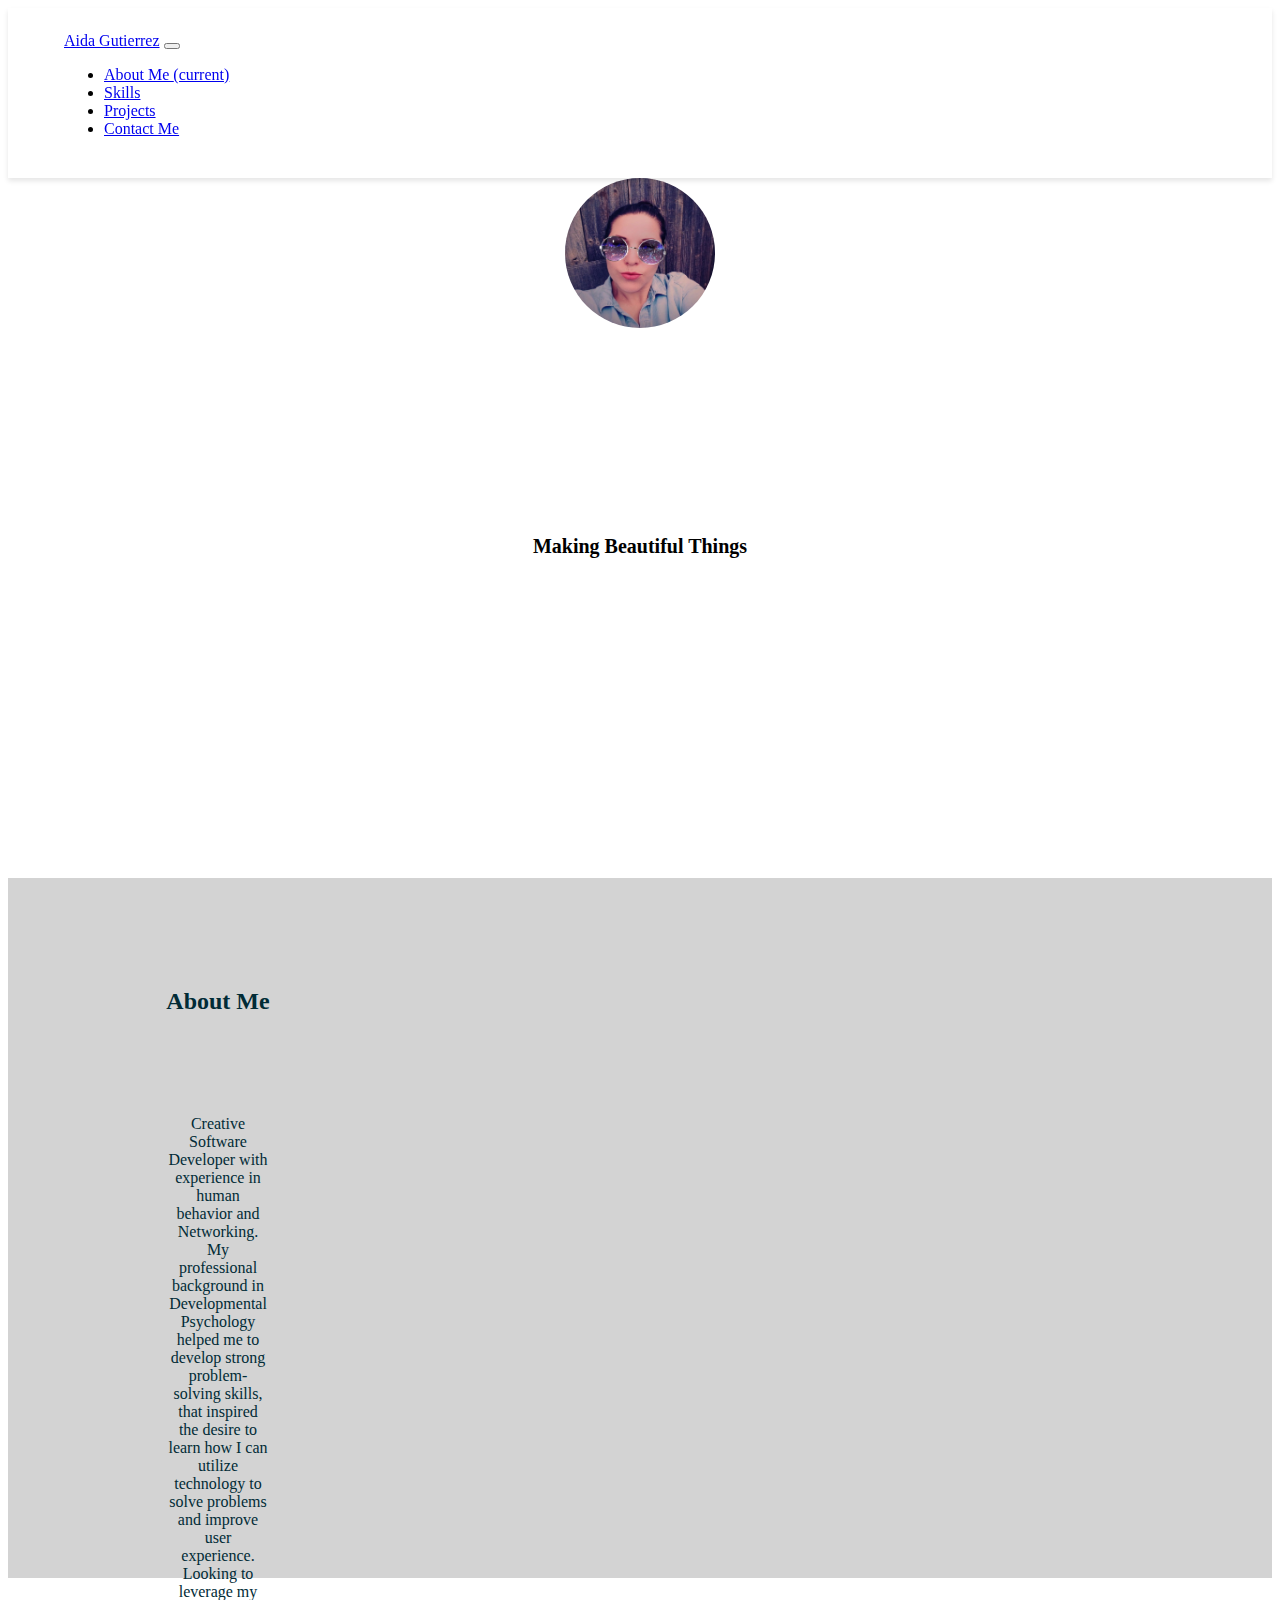
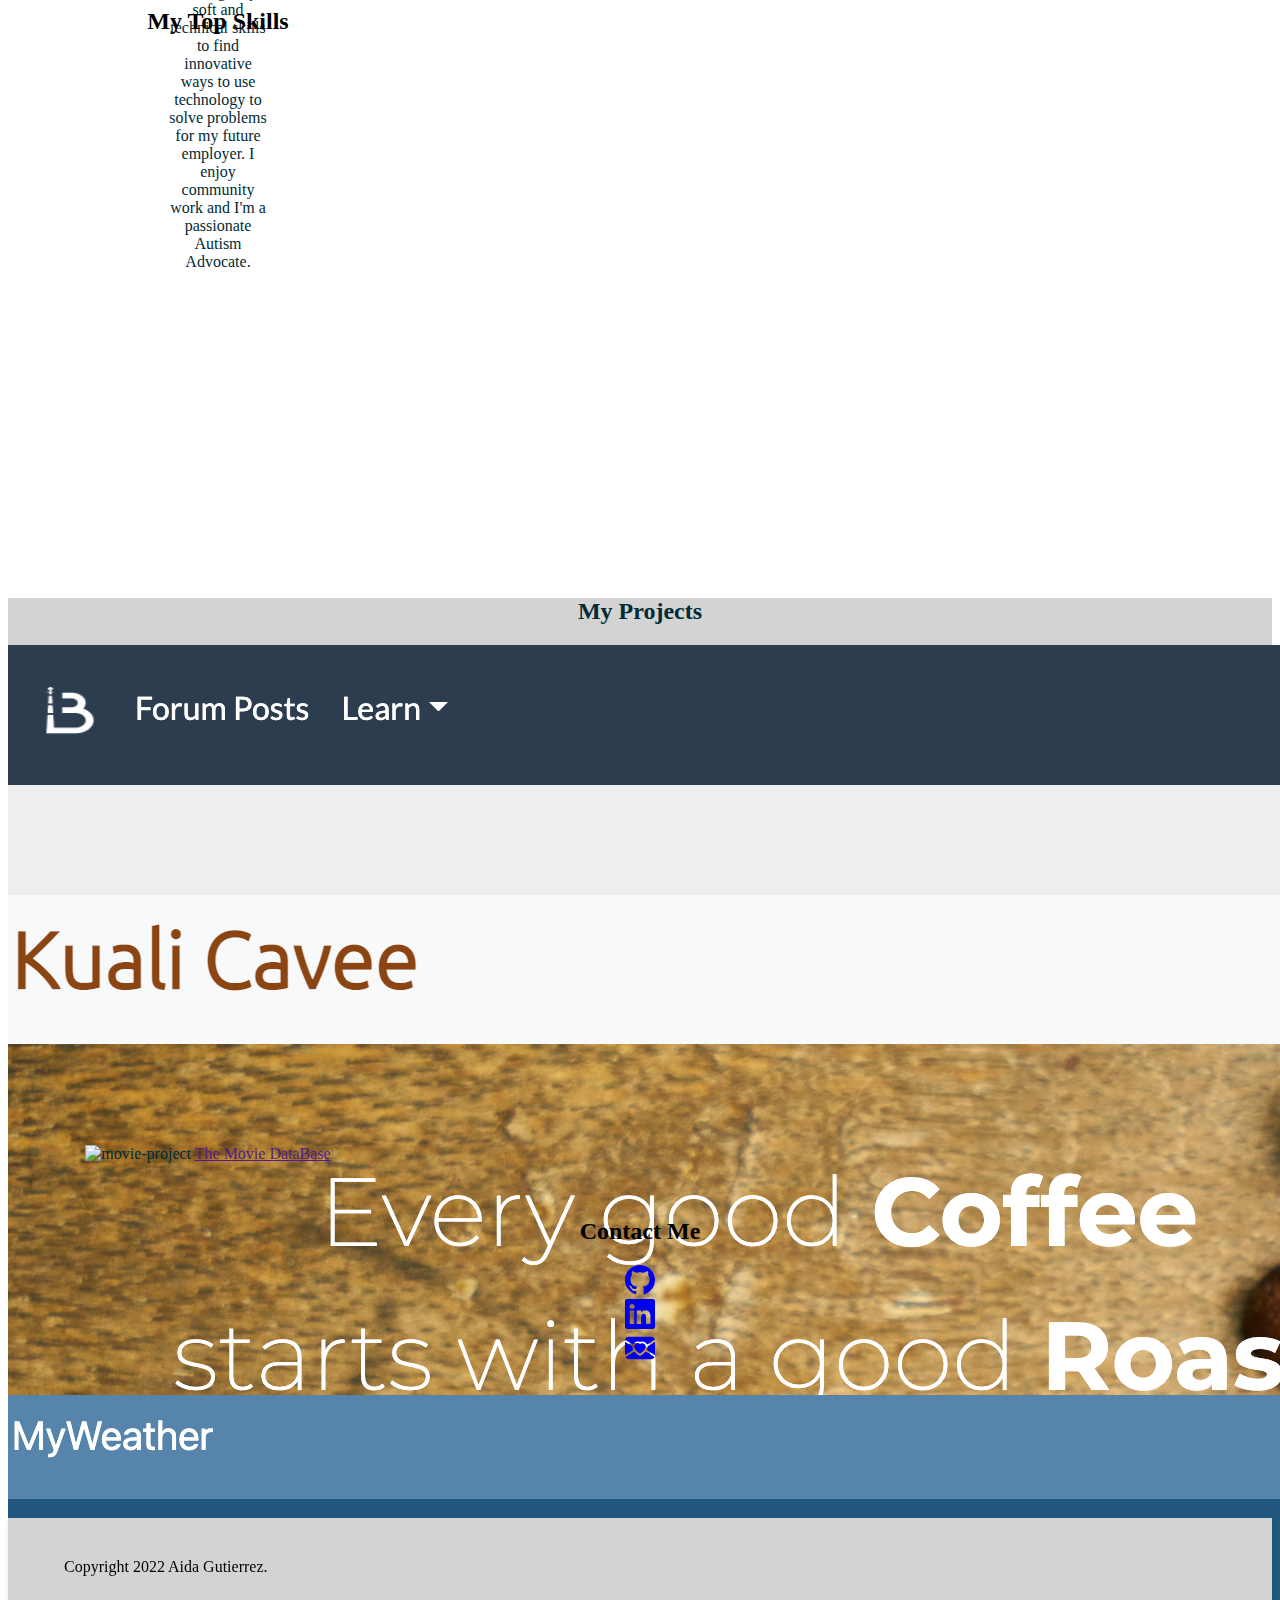
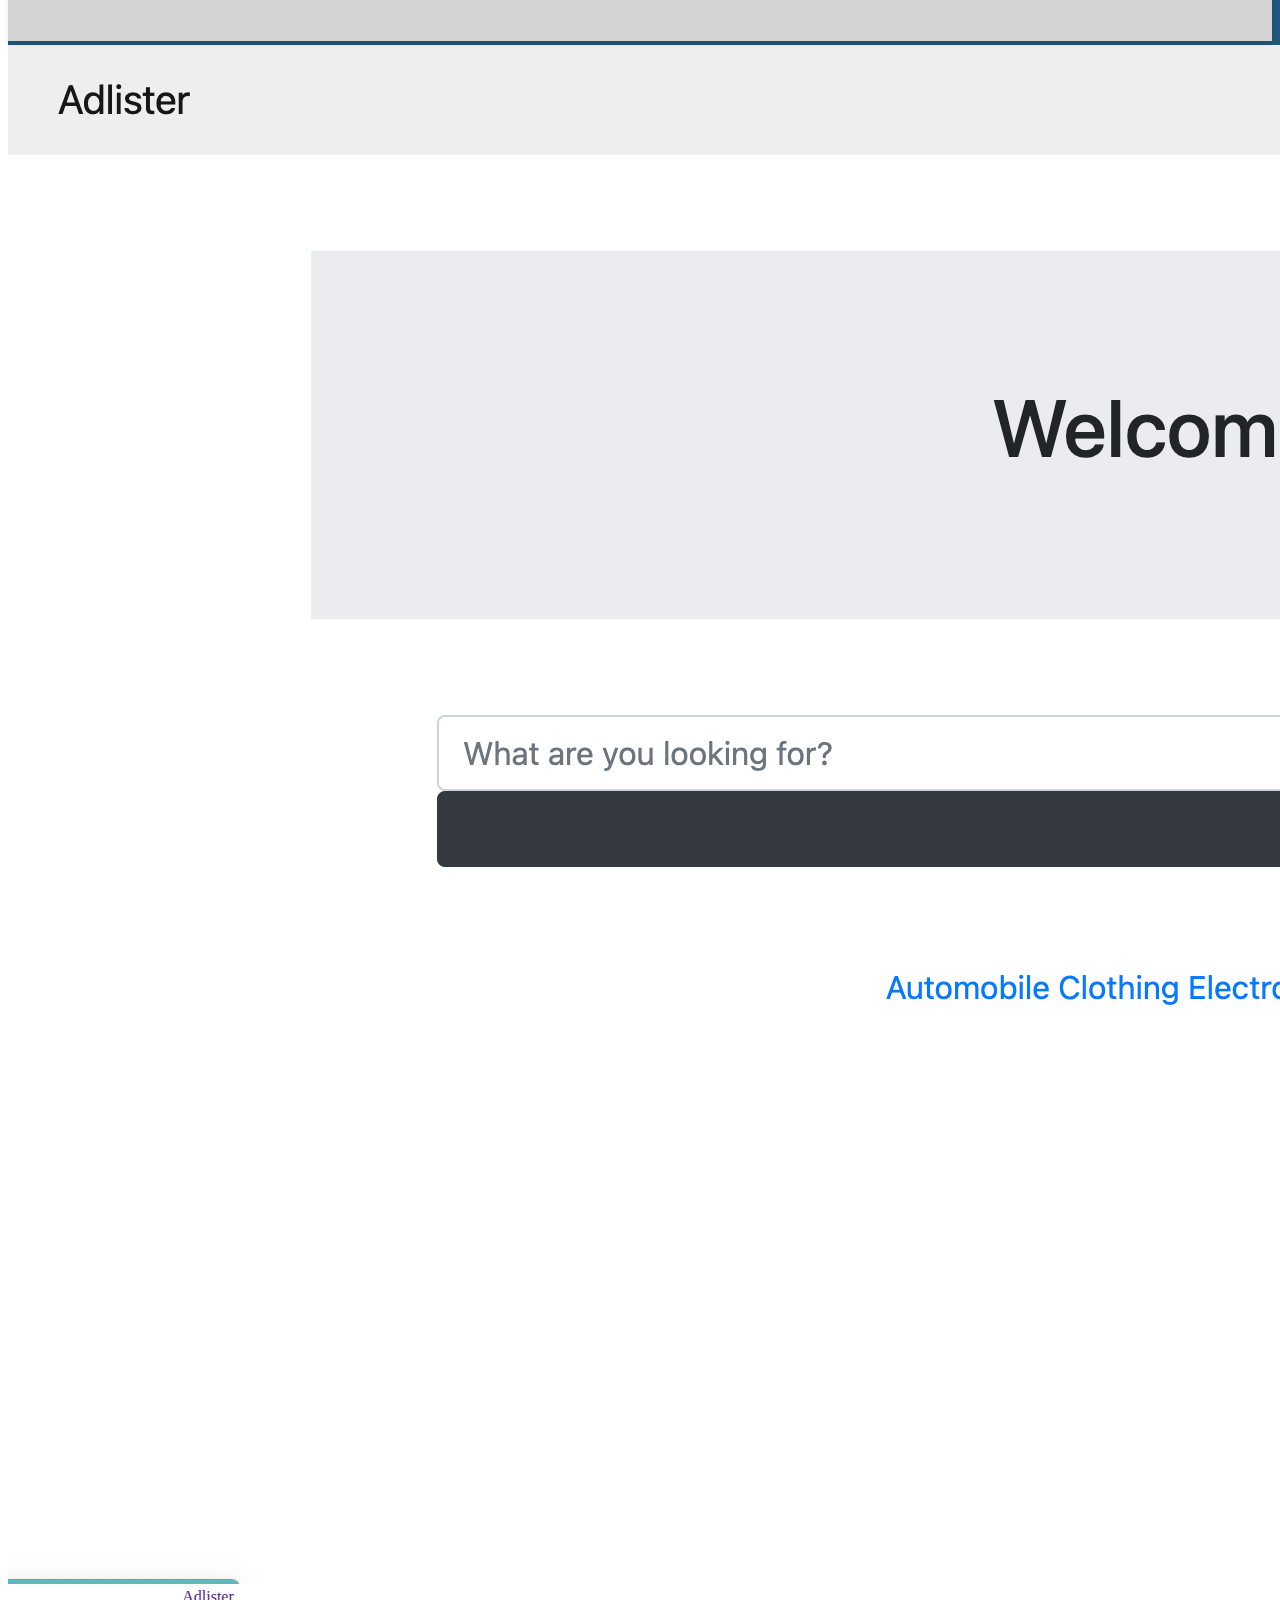
==== index.html @ ac6012eb "added index" ====
<!DOCTYPE html>
<html lang="en">
<head>
    <meta charset="UTF-8">
    <meta name="viewport" content="width=device-width, initial-scale=1.0">
    <title>Aida J. Gutierrez</title>

<!--    bootswatch styles-->
    <link rel="stylesheet" href="https://bootswatch.com/5/solar/bootstrap.min.css">

<!--ccs stylesheet-->
    <link rel="stylesheet" href="aidaj-gutierrez.css">
<!--    fontawesome-->

    <script src="https://kit.fontawesome.com/2f6b90b1d3.js" crossorigin="anonymous"></script>
<!--google fonts-->
    <link rel="preconnect" href="https://fonts.googleapis.com">
    <link rel="preconnect" href="https://fonts.gstatic.com" crossorigin>
    <link href="https://fonts.googleapis.com/css2?family=Abel&family=Anton&family=Licorice&family=Montserrat:ital,wght@0,100;0,500;1,100;1,300&display=swap" rel="stylesheet">

</head>
<body>
<nav class="navbar navbar-expand-lg navbar-dark bg-dark">
    <div class="container-fluid">
        <a class="navbar-brand col-6" href="#">Aida Gutierrez</a>
        <button class="navbar-toggler" type="button" data-bs-toggle="collapse" data-bs-target="#navbarColor03" aria-controls="navbarColor03" aria-expanded="false" aria-label="Toggle navigation">
            <span class="navbar-toggler-icon"></span>
        </button>

        <div class="collapse navbar-collapse col-6 justify-content-end" id="navbarColor03">
            <ul class="navbar-nav ">
                <li class="nav-item">
                    <a class="nav-link active" href="#about-me">About Me
                        <span class="visually-hidden">(current)</span>
                    </a>
                </li>
                <li class="nav-item">
                    <a class="nav-link" href="#skills">Skills</a>
                </li>
                <li class="nav-item">
                    <a class="nav-link" href="#projects">Projects</a>
                </li>
                <li class="nav-item">
                    <a class="nav-link" href="#contact">Contact Me</a>
                </li>

            </ul>

        </div>
    </div>
</nav>
<!--presentation section-->
<section class="hero d-flex align-items-center " id="about">

    <div class="top-container col ">
        <img src="images/aida.jpg" alt="AidaGtz"   class="personal-img"/>
        <h1 class="name-title"> Aida  Gutierrez</h1>
        <h5 class="subtitle">Making Beautiful Things</h5>
    </div>
</section>


<!--about me section-->
<section class="hero-2 d-flex align-items-center">
    <div class="bio col">
        <h2 class="bio-title " id="about-me">About Me</h2>
        <p class="bio-text fs-5">
            Creative Software Developer with experience in human behavior and Networking. My professional background in Developmental Psychology helped me to develop strong problem-solving skills, that inspired the desire to learn how I can utilize technology to solve problems and improve user experience. Looking to leverage my soft and technical skills to find innovative ways to use technology to solve problems for my future employer. I enjoy community work and I'm a passionate Autism Advocate.
        </p>
    </div>
</section>


<!--skill section-->
<section class="skill d-flex  " id="skills">
    <div class="skills col ">

        <h2 class="skill-header m-5">My Top Skills</h2>

        <div class="skills-wrapper col mt-5 align-items-center">
            <div class="first-set animate__animated animate__pulse ">
                <i class="fab fa-html5"></i> <!--html icon-->
                <i class="fab fa-css3-alt"></i> <!--css icon-->
                <i class="fab fa-js"></i> <!--javascript icon-->
                <i class="fab fa-java"></i> <!--java icon-->
                <i class="fab fa-node-js"></i> <!--nodejs icon-->
            </div>

            <div class="second-set animate__animated animate__pulse col">
                <i class="fab fa-bootstrap"></i> <!--boostrap icon-->
                <i class="fab fa-github"></i> <!--github icon-->
                <i class="fab fa-git-alt"></i> <!--git icon-->
                <i class="fab fa-react"></i> <!--react icon-->
            </div>
        </div>
    </div>

</section>

<!--project section-->

<section class="project d-flex " id="projects">
    <div class="projects col container fluid">

        <h2 class="project-header m-5">My Projects</h2>
            <div class="projects-wrapper row justify-content-around">
                <div class="projecto col">
                    <img class="img-fluid" src="images/investbeacon.png" alt="investbeacon">
                    <a href="" class="label">Invest Beacon</a>
                </div>

                <div class="projecto col">
                    <img  class="img-fluid" src="images/coffeeproject.png" alt="coffee-project">
                    <a href="" class="label">The Coffee Project</a>
                </div>

                <div class="projecto col">
                    <img  class="img-fluid" src="images/movieproject.png" alt="movie-project">
                    <a href="" class="label">The Movie DataBase</a>
                </div>

                <div class="projecto col">
                    <img  class="img-fluid" src="images/weathermap.png" alt="wather-map">
                    <a href="" class="label">Weathe Map</a>
                </div>

                <div class="projecto col" >
                    <img  class="img-fluid" src="images/adlister.png" alt="Adlister">
                    <a href="" class="label">Adlister</a>
                </div>
            </div>
    </div>




</section>


<!--contact section-->
<section class="contact" id="contact">
    <div class="contact col">

        <h2 class="contact-header m-5">Contact Me</h2>
        <div class="mediag row">
            <div class="col">
            <a href="https://github.com/AidaJ-Gutierrez" style=" margin: 3px;" onmouseover="this.style.color='#FFFFFF'" onmouseout="this.style.color=''">
                <svg xmlns="http://www.w3.org/2000/svg" width="30" height="30" fill="currentColor"
                     class="bi bi-github" viewBox="0 0 16 16">
                    <path d="M8 0C3.58 0 0 3.58 0 8c0 3.54 2.29 6.53 5.47 7.59.4.07.55-.17.55-.38 0-.19-.01-.82-.01-1.49-2.01.37-2.53-.49-2.69-.94-.09-.23-.48-.94-.82-1.13-.28-.15-.68-.52-.01-.53.63-.01 1.08.58 1.23.82.72 1.21 1.87.87 2.33.66.07-.52.28-.87.51-1.07-1.78-.2-3.64-.89-3.64-3.95 0-.87.31-1.59.82-2.15-.08-.2-.36-1.02.08-2.12 0 0 .67-.21 2.2.82.64-.18 1.32-.27 2-.27.68 0 1.36.09 2 .27 1.53-1.04 2.2-.82 2.2-.82.44 1.1.16 1.92.08 2.12.51.56.82 1.27.82 2.15 0 3.07-1.87 3.75-3.65 3.95.29.25.54.73.54 1.48 0 1.07-.01 1.93-.01 2.2 0 .21.15.46.55.38A8.012 8.012 0 0 0 16 8c0-4.42-3.58-8-8-8z"/>
                </svg>
            </a>
            </div>
            <div class="col">
            <a href="https://www.linkedin.com/in/aidaj-gutierrez/" style=" margin: 3px;" onmouseover="this.style.color='#FFFFFF'" onmouseout="this.style.color=''">
                <svg xmlns="http://www.w3.org/2000/svg" width="30" height="30" fill="currentColor"
                     class="bi bi-linkedin" viewBox="0 0 16 16">
                    <path d="M0 1.146C0 .513.526 0 1.175 0h13.65C15.474 0 16 .513 16 1.146v13.708c0 .633-.526 1.146-1.175 1.146H1.175C.526 16 0 15.487 0 14.854V1.146zm4.943 12.248V6.169H2.542v7.225h2.401zm-1.2-8.212c.837 0 1.358-.554 1.358-1.248-.015-.709-.52-1.248-1.342-1.248-.822 0-1.359.54-1.359 1.248 0 .694.521 1.248 1.327 1.248h.016zm4.908 8.212V9.359c0-.216.016-.432.08-.586.173-.431.568-.878 1.232-.878.869 0 1.216.662 1.216 1.634v3.865h2.401V9.25c0-2.22-1.184-3.252-2.764-3.252-1.274 0-1.845.7-2.165 1.193v.025h-.016a5.54 5.54 0 0 1 .016-.025V6.169h-2.4c.03.678 0 7.225 0 7.225h2.4z"/>
                </svg>
            </a>
        </div>
            <div class="col">
            <a href="mailto:aidaj.gutierrez@gamil.com" style=" margin: 3px;" onmouseover="this.style.color='#FFFFFF'" onmouseout="this.style.color=''">
                <svg xmlns="http://www.w3.org/2000/svg" width="30" height="30" fill="currentColor"
                     class="bi bi-envelope-heart-fill" viewBox="0 0 16 16">
                    <path d="M.05 3.555A2 2 0 0 1 2 2h12a2 2 0 0 1 1.95 1.555l-4.2 2.568a2.785 2.785 0 0 0-.051-.105c-.666-1.3-2.363-1.917-3.699-1.25-1.336-.667-3.033-.05-3.699 1.25l-.05.105L.05 3.555ZM11.584 8.91a4.694 4.694 0 0 1-.073.139L16 11.8V4.697l-4.003 2.447c.027.562-.107 1.163-.413 1.767Zm-4.135 3.05c-1.048-.693-1.84-1.39-2.398-2.082L.19 12.856A2 2 0 0 0 2 14h12a2 2 0 0 0 1.808-1.144L10.95 9.878c-.559.692-1.35 1.389-2.398 2.081L8 12.324l-.551-.365ZM4.416 8.91c-.306-.603-.44-1.204-.413-1.766L0 4.697v7.104l4.49-2.752a4.742 4.742 0 0 1-.074-.138Z"/>
                    <path d="M8 5.993c1.664-1.711 5.825 1.283 0 5.132-5.825-3.85-1.664-6.843 0-5.132Z"/>
                </svg>
            </a>
        </div>
        </div>
    </div>




</section>



<!--footer section-->
<footer class="footer navbar-dark">

    <p class="justify-content-between">Copyright 2022 Aida Gutierrez. </p>

</footer>




















<!-- jquery script-->
<script src="https://ajax.googleapis.com/ajax/libs/jquery/3.6.0/jquery.min.js"></script>


<!-- script for boostrap-->
<script src="https://cdn.jsdelivr.net/npm/popper.js@1.16.1/dist/umd/popper.min.js"
        integrity="sha384-9/reFTGAW83EW2RDu2S0VKaIzap3H66lZH81PoYlFhbGU+6BZp6G7niu735Sk7lN"
        crossorigin="anonymous"></script>
<script src="https://cdn.jsdelivr.net/npm/bootstrap@4.6.0/dist/js/bootstrap.min.js"
        integrity="sha384-+YQ4JLhjyBLPDQt//I+STsc9iw4uQqACwlvpslubQzn4u2UU2UFM80nGisd026JF"
        crossorigin="anonymous"></script>
<!--our own js file-->
<script src="aidaj-gutierrez.js" ></script>
</body>
</html>
---- aidaj-gutierrez.css ----
nav {
    position: sticky;
    top: 0;
    left: 0;
    z-index: 1;
    display: flex;
    align-items: center;
    justify-content: space-between;
    padding: 1.5rem 3.5rem;

    box-shadow: 0 3px 5px rgba(0, 0, 0, 0.1);
}


/*hero-section*/
.hero{
    height: 700px ;

}
.personal-img{
    display: block;
    margin: auto;
    text-align: center;
    height: 150px;
    width:150px;
    border-radius: 50%;

}

.name-title{
    text-align: center;
    color: white;
    font-family: 'Licorice', cursive;
    font-size: 80px;
}
.subtitle{
    text-align: center;
    font-size: 20px;
}


/*content section*/

.hero-2{
    height: 700px ;
    background-color: lightgray;
    color: #012B36;
}
.bio{
    width: 25rem;
    height: 600px;
    padding: 0.625rem;

    /*border-radius: 6px;*/
    /*box-shadow: 0px 2px 15px 2px ;*/
}

.bio h2 {
    text-align: center;
    margin: 100px auto 25px;

}
.bio p{
    text-align: center;
    margin: 100px 150px;

}

/*skill section*/

.skill{
    height: 600px;
    text-align: center;
}

.skills{
    width: 25rem;
    padding: 0.625rem;

}

/*.skills h2{*/
/*    margin-bottom: 40px;*/
/*}*/
.fab{
    font-size: 80px;
    margin: 20px;

}

/*project section*/

.project{
    height: 600px;
    text-align: center;
    background-color: lightgray;
    color: #012B36;
}
.projecto{
    height: 250px;
    width: 400px;
}

/*contact section*/
.contact{
    height: 300px;
    text-align: center;
}


/*footer section*/

.footer{
    height: 75px;
    position: sticky;
    z-index: 1;
    padding: 1.5rem 3.5rem;
    background-color: lightgray;
    box-shadow: 0 3px 5px rgba(0, 0, 0, 0.1);


}
.footer p{
    align-self: center;
}
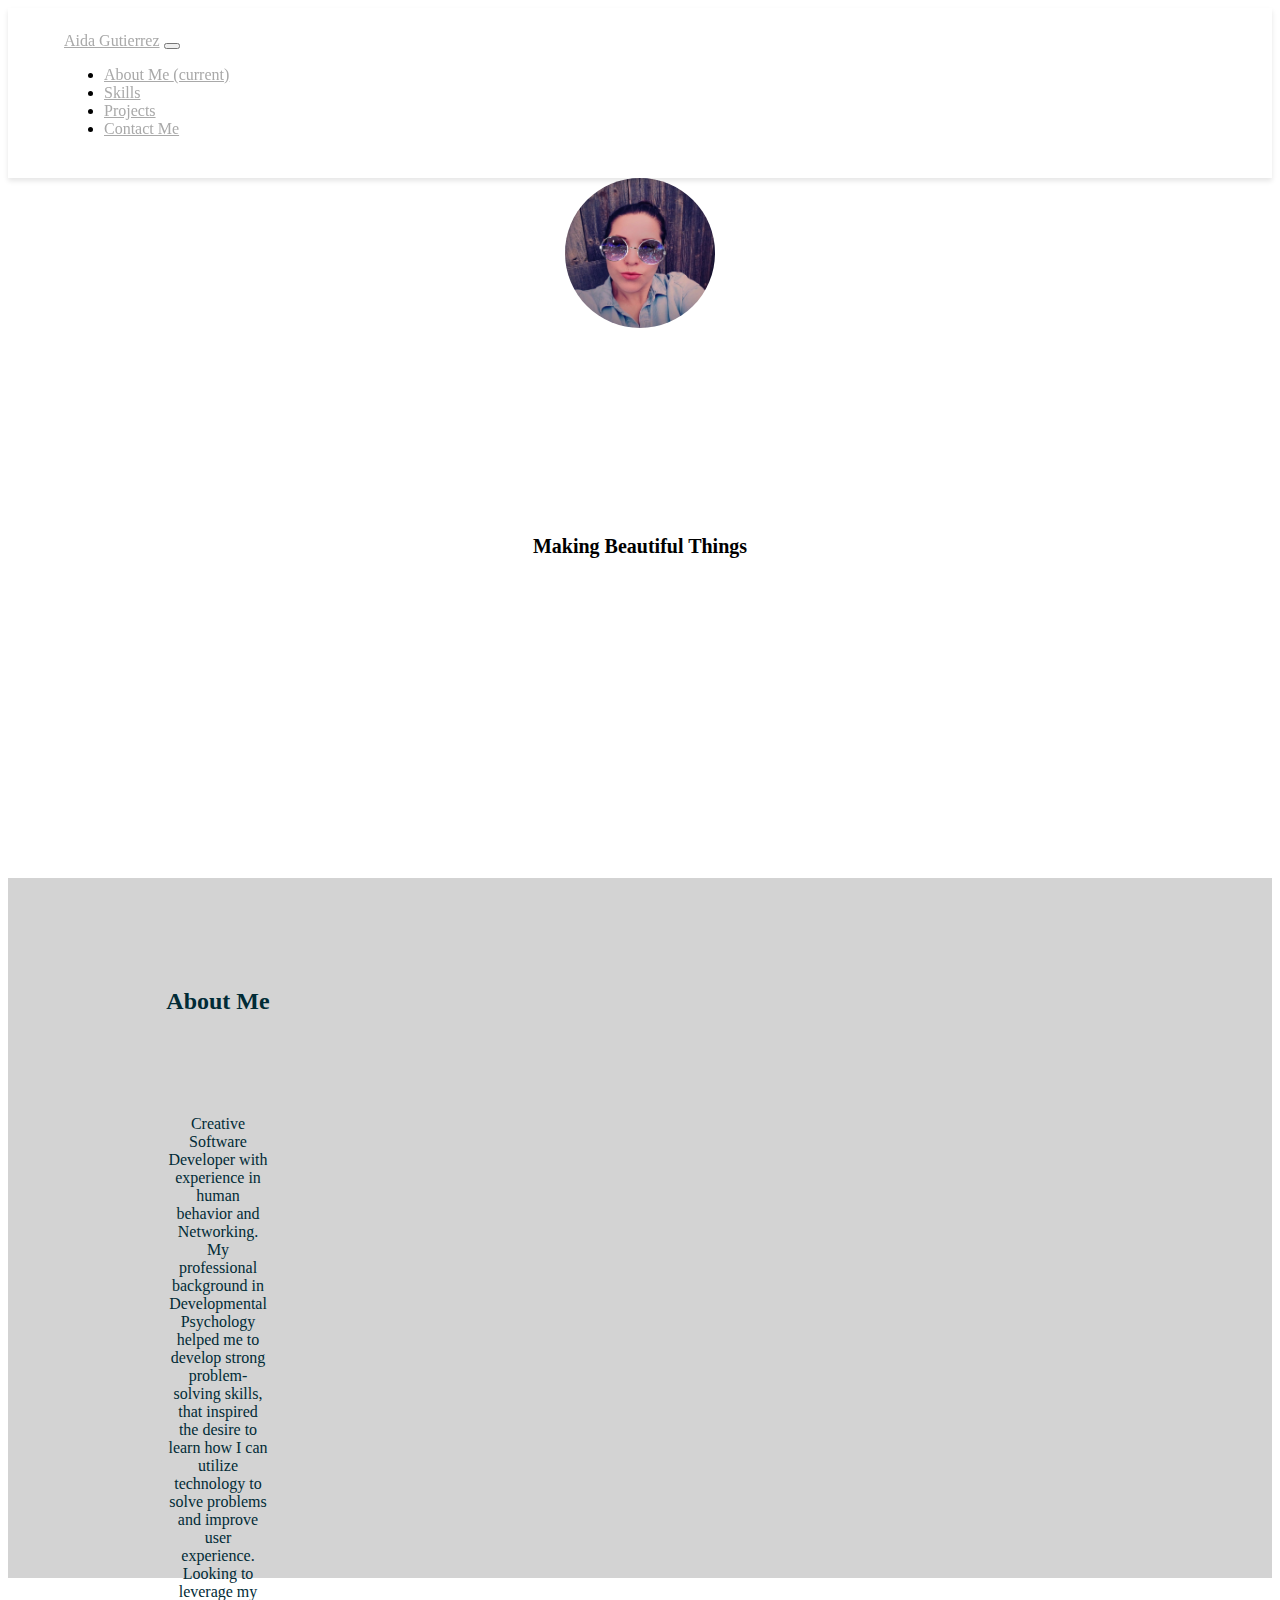
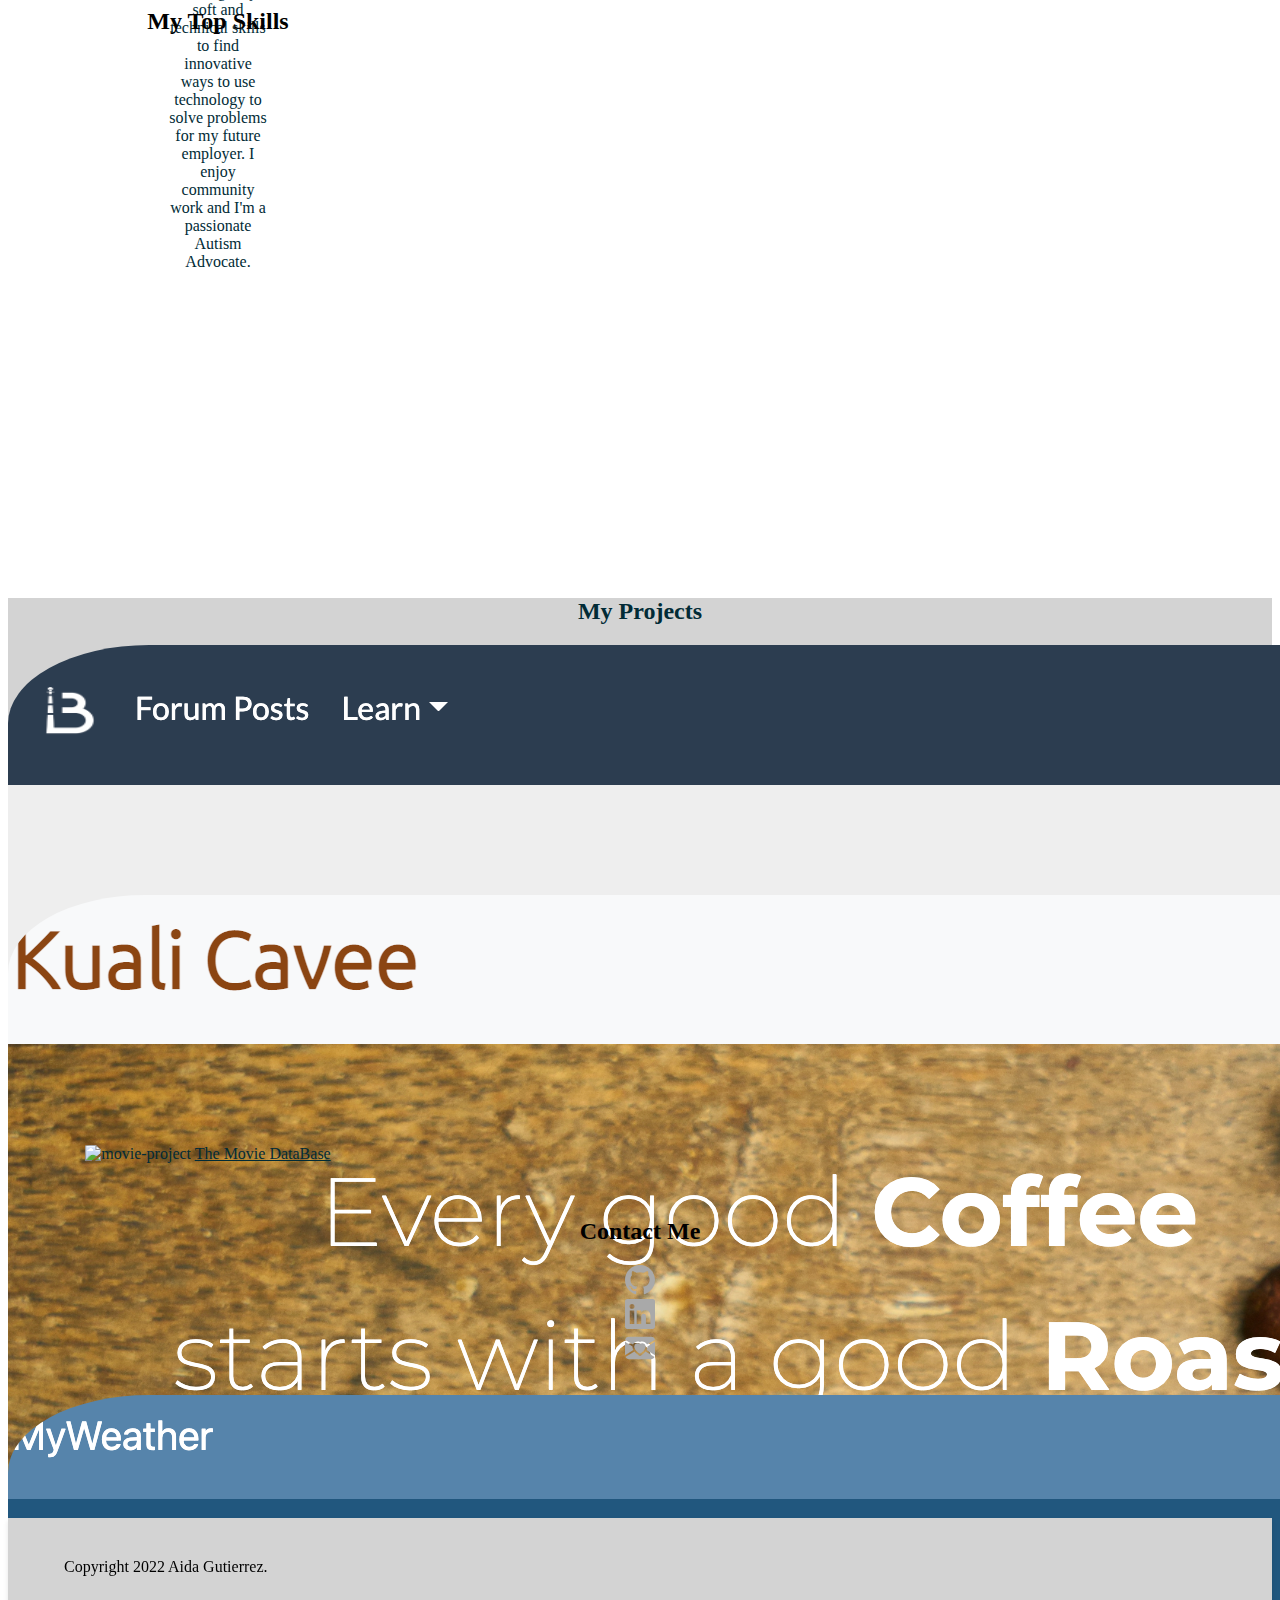
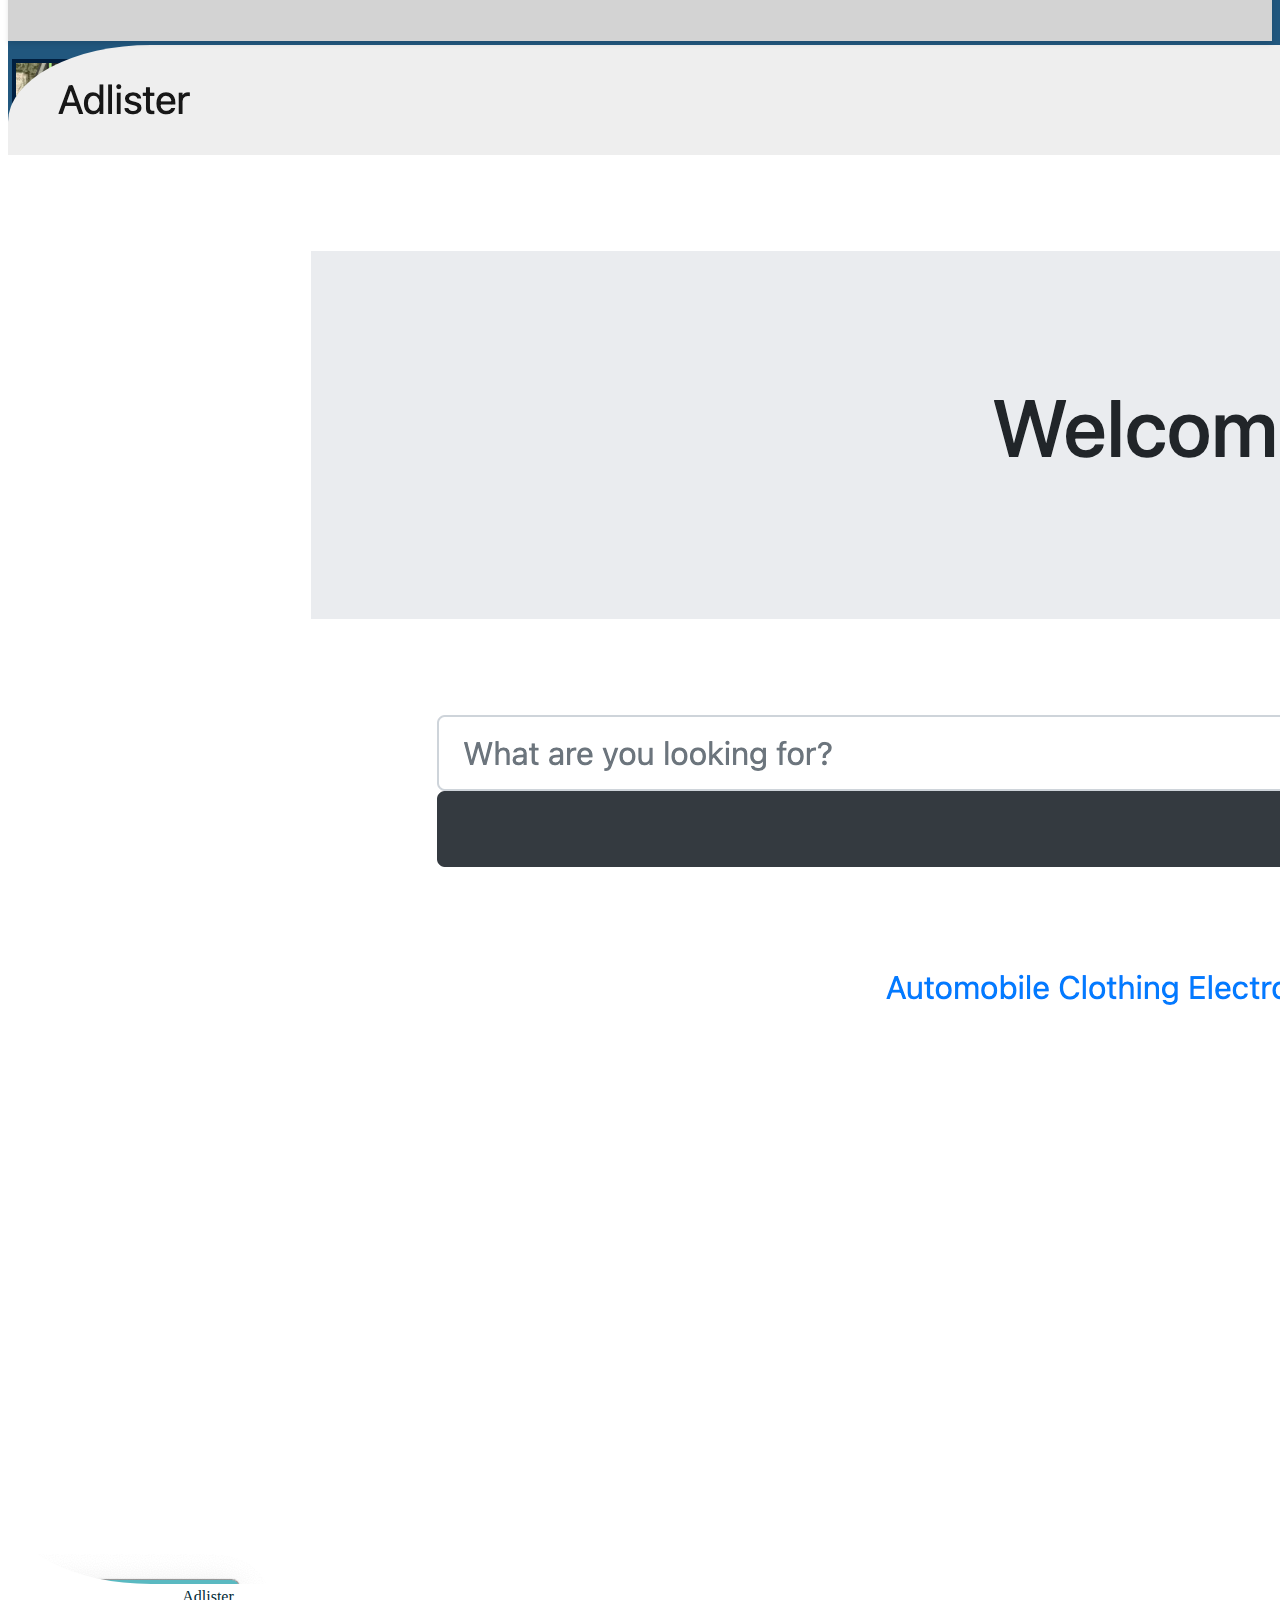
==== commit 2b5ecef8: "added different style to a tags" ====
--- a/index.html
+++ b/index.html
@@ -22,7 +22,7 @@
 <body>
 <nav class="navbar navbar-expand-lg navbar-dark bg-dark">
     <div class="container-fluid">
-        <a class="navbar-brand col-6" href="#">Aida Gutierrez</a>
+        <a class="navbar-brand col-6" href="#" onmouseover="this.style.color='#A91079'" onmouseout="this.style.color=''">Aida Gutierrez</a>
         <button class="navbar-toggler" type="button" data-bs-toggle="collapse" data-bs-target="#navbarColor03" aria-controls="navbarColor03" aria-expanded="false" aria-label="Toggle navigation">
             <span class="navbar-toggler-icon"></span>
         </button>
@@ -30,18 +30,18 @@
         <div class="collapse navbar-collapse col-6 justify-content-end" id="navbarColor03">
             <ul class="navbar-nav ">
                 <li class="nav-item">
-                    <a class="nav-link active" href="#about-me">About Me
+                    <a class="nav-link active" href="#about-me" onmouseover="this.style.color='#A91079'" onmouseout="this.style.color=''">About Me
                         <span class="visually-hidden">(current)</span>
                     </a>
                 </li>
                 <li class="nav-item">
-                    <a class="nav-link" href="#skills">Skills</a>
-                </li>
-                <li class="nav-item">
-                    <a class="nav-link" href="#projects">Projects</a>
-                </li>
-                <li class="nav-item">
-                    <a class="nav-link" href="#contact">Contact Me</a>
+                    <a class="nav-link" href="#skills" onmouseover="this.style.color='#A91079'" onmouseout="this.style.color=''">Skills</a>
+                </li>
+                <li class="nav-item">
+                    <a class="nav-link" href="#projects" onmouseover="this.style.color='#A91079'" onmouseout="this.style.color=''">Projects</a>
+                </li>
+                <li class="nav-item">
+                    <a class="nav-link" href="#contact" onmouseover="this.style.color='#A91079'" onmouseout="this.style.color=''">Contact Me</a>
                 </li>
 
             </ul>
@@ -106,27 +106,27 @@
             <div class="projects-wrapper row justify-content-around">
                 <div class="projecto col">
                     <img class="img-fluid" src="images/investbeacon.png" alt="investbeacon">
-                    <a href="" class="label">Invest Beacon</a>
+                    <a href="https://investbeacon.net/" class="label" onmouseover="this.style.color='#A91079'" onmouseout="this.style.color=''">Invest Beacon</a>
                 </div>
 
                 <div class="projecto col">
                     <img  class="img-fluid" src="images/coffeeproject.png" alt="coffee-project">
-                    <a href="" class="label">The Coffee Project</a>
+                    <a href="" class="label" onmouseover="this.style.color='#A91079'" onmouseout="this.style.color=''">The Coffee Project</a>
                 </div>
 
                 <div class="projecto col">
                     <img  class="img-fluid" src="images/movieproject.png" alt="movie-project">
-                    <a href="" class="label">The Movie DataBase</a>
+                    <a href="" class="label" onmouseover="this.style.color='#A91079'" onmouseout="this.style.color=''">The Movie DataBase</a>
                 </div>
 
                 <div class="projecto col">
                     <img  class="img-fluid" src="images/weathermap.png" alt="wather-map">
-                    <a href="" class="label">Weathe Map</a>
+                    <a href="" class="label" onmouseover="this.style.color='#A91079'" onmouseout="this.style.color=''">Weathe Map</a>
                 </div>
 
                 <div class="projecto col" >
                     <img  class="img-fluid" src="images/adlister.png" alt="Adlister">
-                    <a href="" class="label">Adlister</a>
+                    <a href="" class="label" onmouseover="this.style.color='#A91079'" onmouseout="this.style.color=''">Adlister</a>
                 </div>
             </div>
     </div>
--- a/aidaj-gutierrez.css
+++ b/aidaj-gutierrez.css
@@ -11,6 +11,16 @@
     box-shadow: 0 3px 5px rgba(0, 0, 0, 0.1);
 }
 
+a {
+    color: darkgray;
+}
+a:hover{
+color: white;
+}
+
+.projecto a{
+    color: #012B36;
+}
 
 /*hero-section*/
 .hero{
@@ -99,6 +109,10 @@
 .projecto{
     height: 250px;
     width: 400px;
+
+}
+img {
+    border-radius: 5%;
 }
 
 /*contact section*/
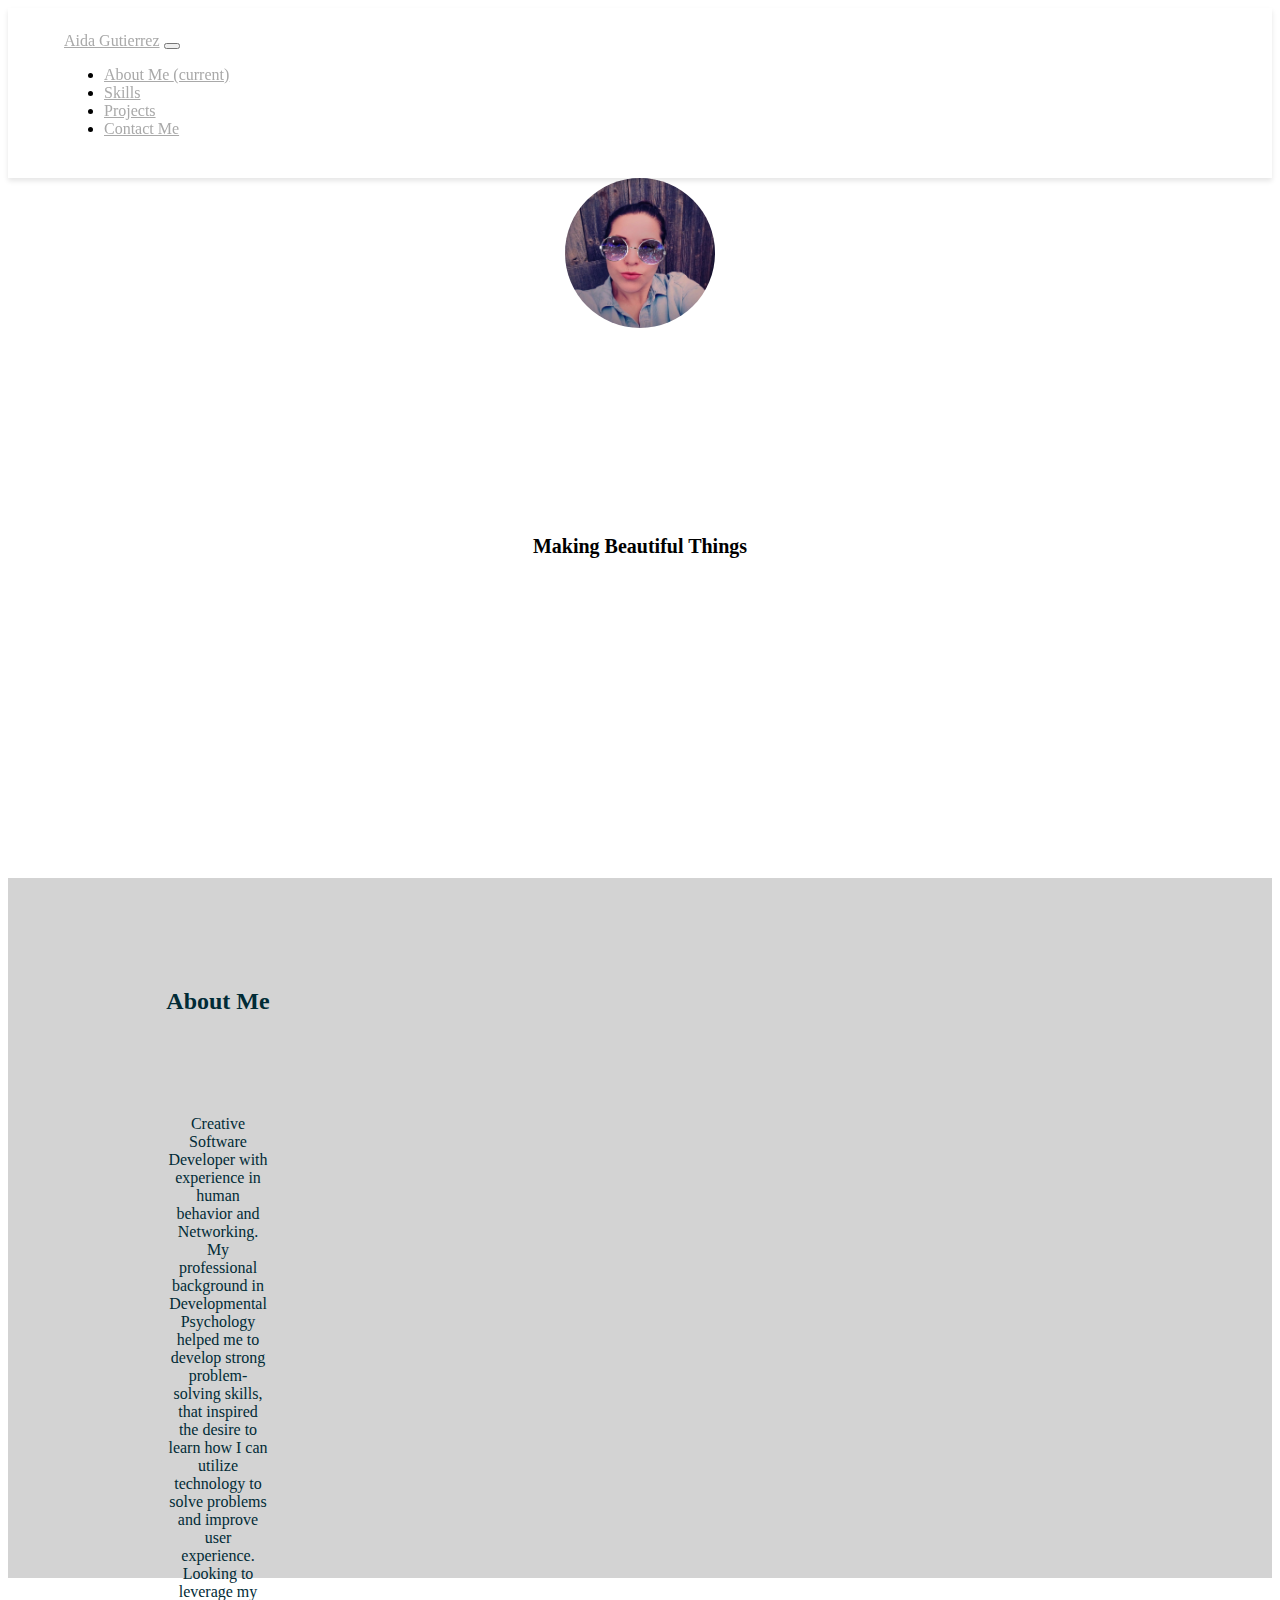
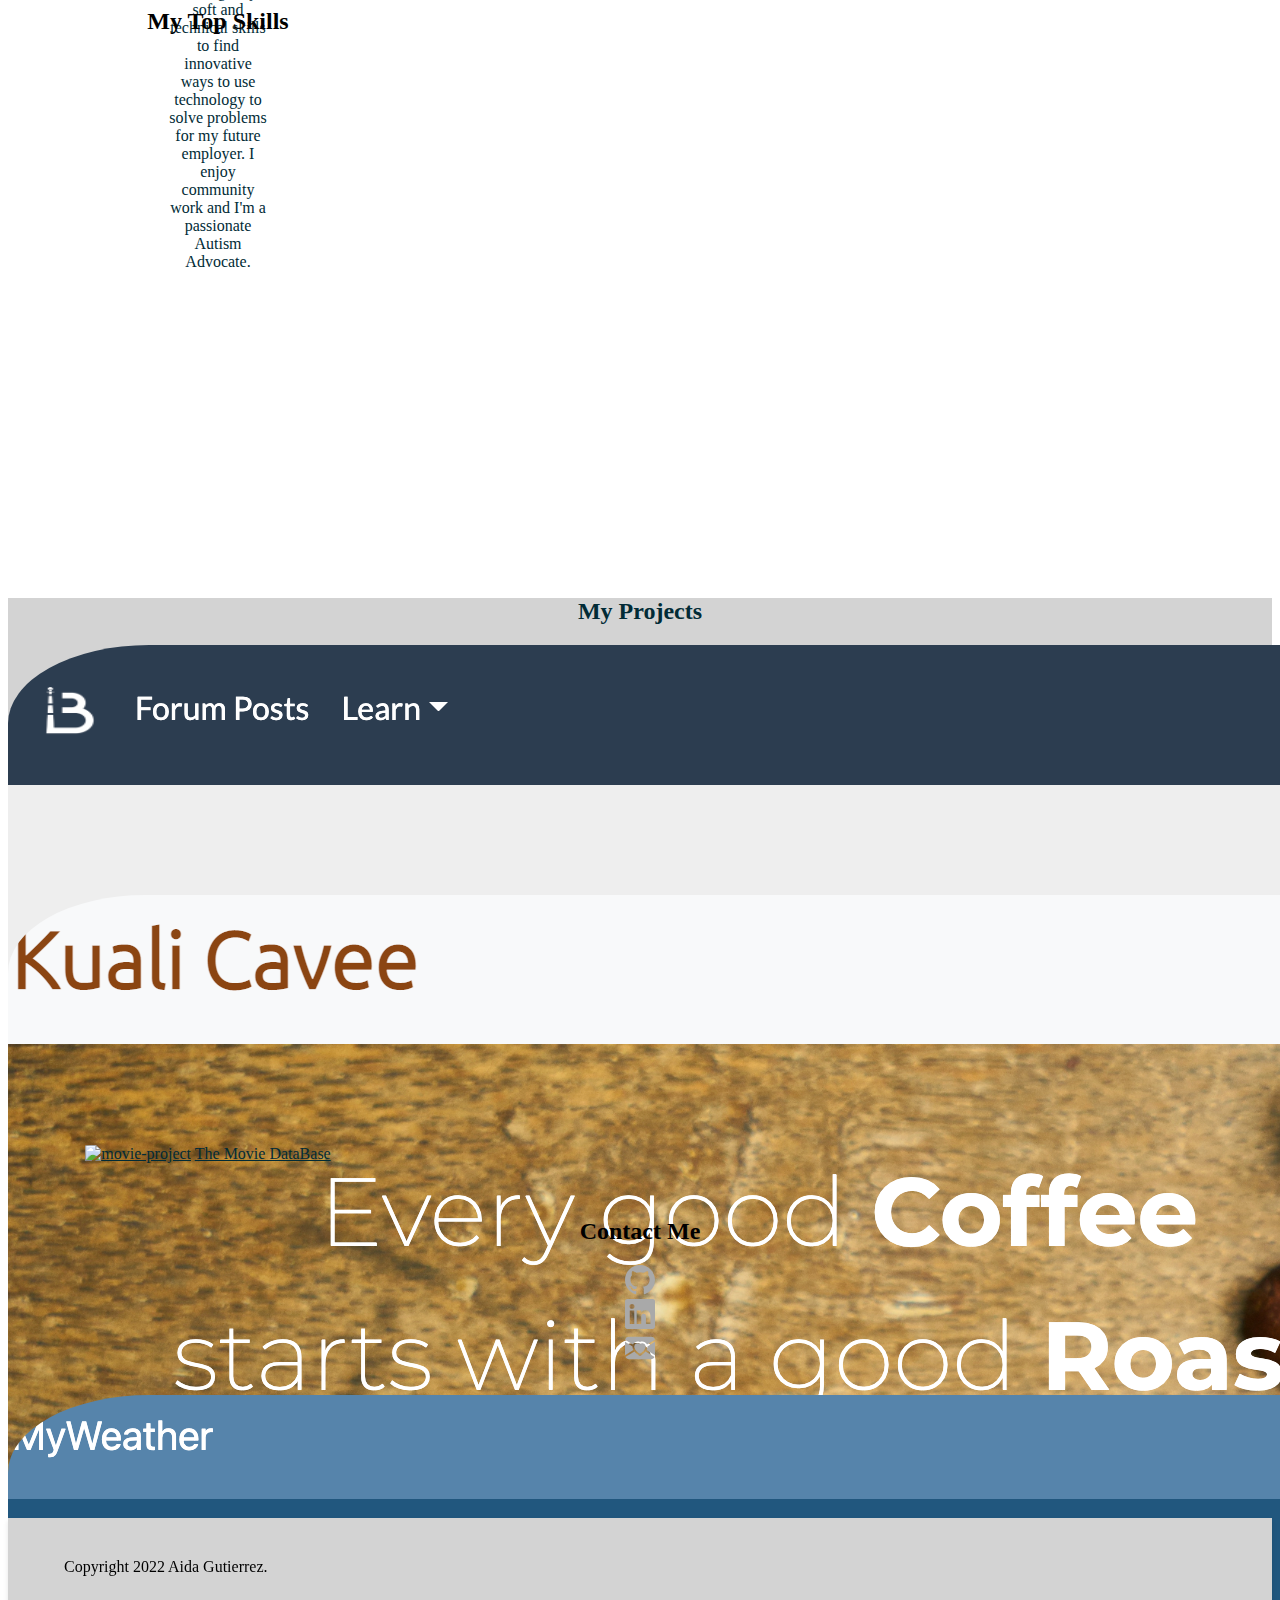
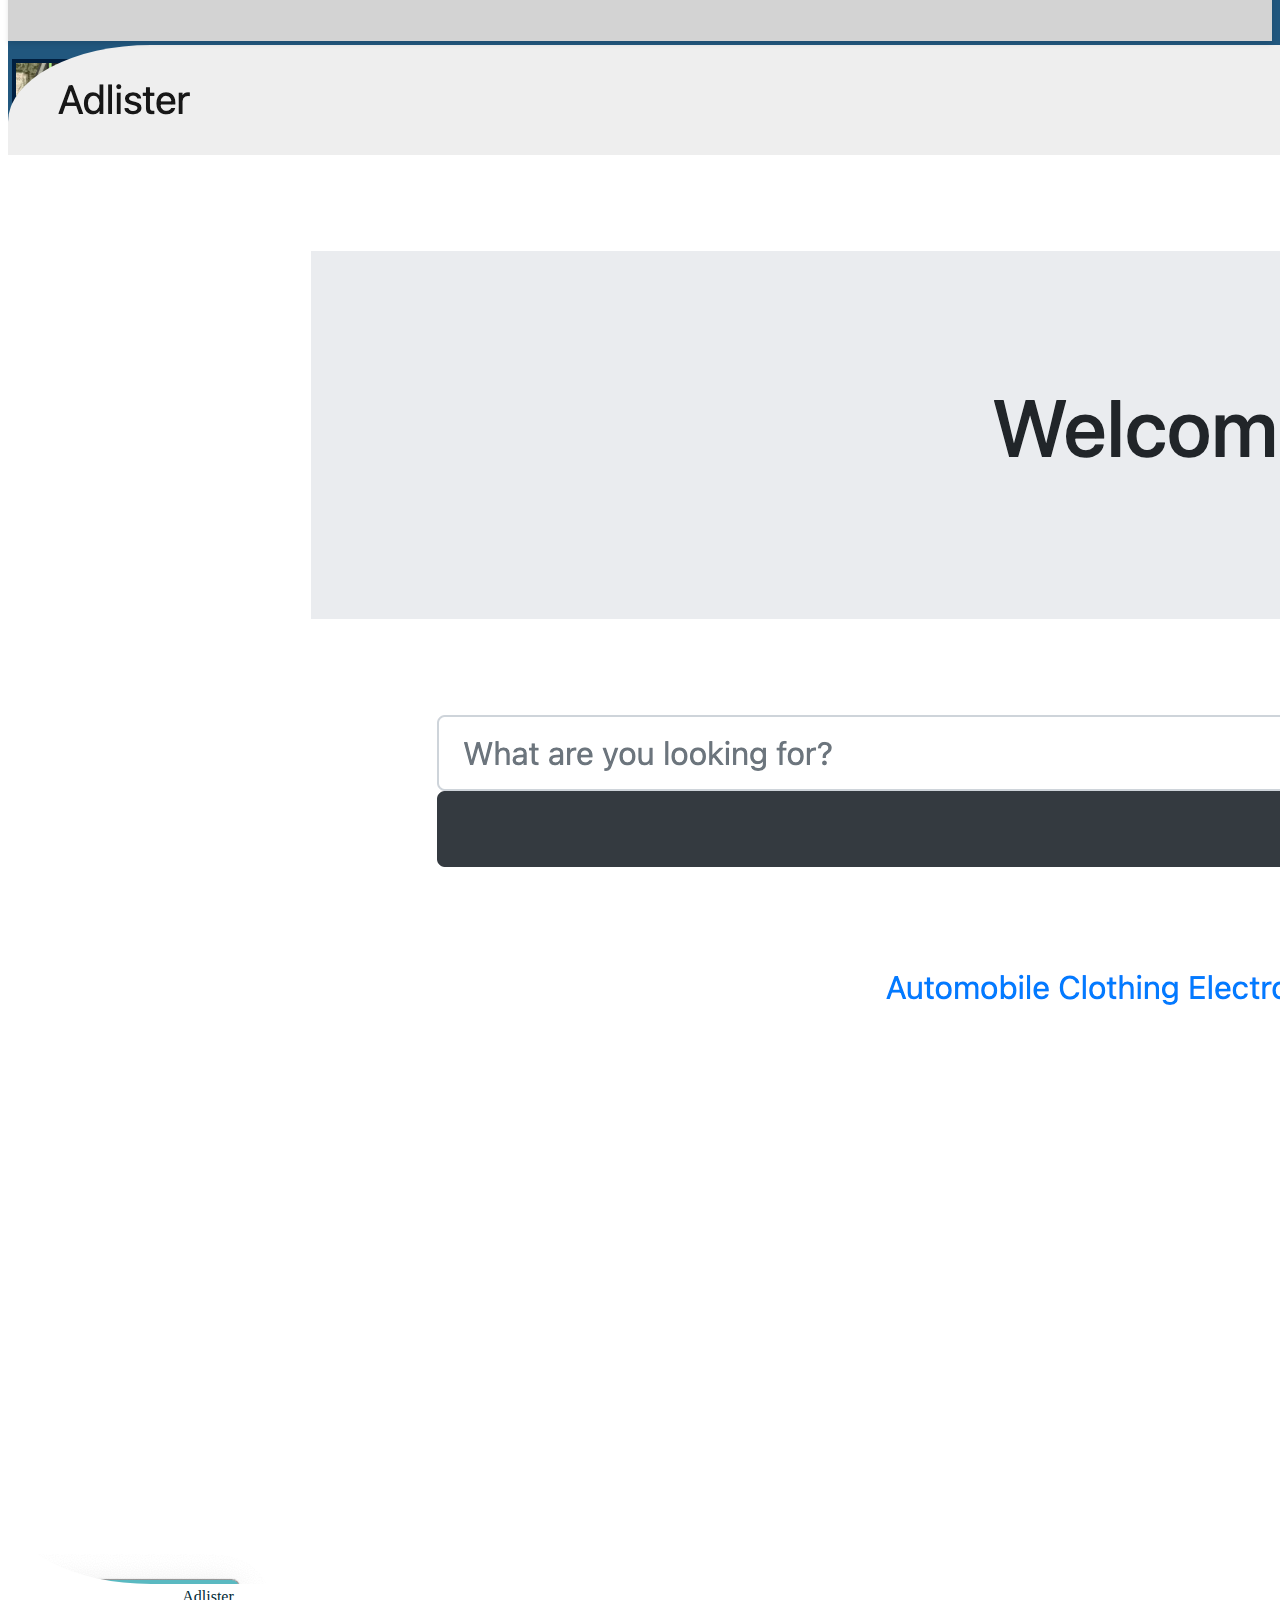
==== commit 136f7e9d: "some changes" ====
--- a/index.html
+++ b/index.html
@@ -22,7 +22,7 @@
 <body>
 <nav class="navbar navbar-expand-lg navbar-dark bg-dark">
     <div class="container-fluid">
-        <a class="navbar-brand col-6" href="#" onmouseover="this.style.color='#A91079'" onmouseout="this.style.color=''">Aida Gutierrez</a>
+        <a class="navbar-brand col-6" href="#" onmouseover="this.style.color='#F806CC'" onmouseout="this.style.color=''">Aida Gutierrez</a>
         <button class="navbar-toggler" type="button" data-bs-toggle="collapse" data-bs-target="#navbarColor03" aria-controls="navbarColor03" aria-expanded="false" aria-label="Toggle navigation">
             <span class="navbar-toggler-icon"></span>
         </button>
@@ -30,18 +30,18 @@
         <div class="collapse navbar-collapse col-6 justify-content-end" id="navbarColor03">
             <ul class="navbar-nav ">
                 <li class="nav-item">
-                    <a class="nav-link active" href="#about-me" onmouseover="this.style.color='#A91079'" onmouseout="this.style.color=''">About Me
+                    <a class="nav-link active" href="#about-me" onmouseover="this.style.color='#F806CC'" onmouseout="this.style.color=''">About Me
                         <span class="visually-hidden">(current)</span>
                     </a>
                 </li>
                 <li class="nav-item">
-                    <a class="nav-link" href="#skills" onmouseover="this.style.color='#A91079'" onmouseout="this.style.color=''">Skills</a>
-                </li>
-                <li class="nav-item">
-                    <a class="nav-link" href="#projects" onmouseover="this.style.color='#A91079'" onmouseout="this.style.color=''">Projects</a>
-                </li>
-                <li class="nav-item">
-                    <a class="nav-link" href="#contact" onmouseover="this.style.color='#A91079'" onmouseout="this.style.color=''">Contact Me</a>
+                    <a class="nav-link" href="#skills" onmouseover="this.style.color='#F806CC'" onmouseout="this.style.color=''">Skills</a>
+                </li>
+                <li class="nav-item">
+                    <a class="nav-link" href="#projects" onmouseover="this.style.color='#F806CC'" onmouseout="this.style.color=''">Projects</a>
+                </li>
+                <li class="nav-item">
+                    <a class="nav-link" href="#contact" onmouseover="this.style.color='#F806CC'" onmouseout="this.style.color=''">Contact Me</a>
                 </li>
 
             </ul>
@@ -105,27 +105,27 @@
         <h2 class="project-header m-5">My Projects</h2>
             <div class="projects-wrapper row justify-content-around">
                 <div class="projecto col">
-                    <img class="img-fluid" src="images/investbeacon.png" alt="investbeacon">
+                    <a href="" class="label"><img class="img-fluid" src="images/investbeacon.png" alt="investbeacon"></a>
                     <a href="https://investbeacon.net/" class="label" onmouseover="this.style.color='#A91079'" onmouseout="this.style.color=''">Invest Beacon</a>
                 </div>
 
                 <div class="projecto col">
-                    <img  class="img-fluid" src="images/coffeeproject.png" alt="coffee-project">
+                    <a href="" class="label"><img  class="img-fluid" src="images/coffeeproject.png" alt="coffee-project"></a>
                     <a href="" class="label" onmouseover="this.style.color='#A91079'" onmouseout="this.style.color=''">The Coffee Project</a>
                 </div>
 
                 <div class="projecto col">
-                    <img  class="img-fluid" src="images/movieproject.png" alt="movie-project">
+                    <a href="" class="label"><img  class="img-fluid" src="images/movieproject.png" alt="movie-project"></a>
                     <a href="" class="label" onmouseover="this.style.color='#A91079'" onmouseout="this.style.color=''">The Movie DataBase</a>
                 </div>
 
                 <div class="projecto col">
-                    <img  class="img-fluid" src="images/weathermap.png" alt="wather-map">
+                    <a href="" class="label"><img  class="img-fluid" src="images/weathermap.png" alt="wather-map"></a>
                     <a href="" class="label" onmouseover="this.style.color='#A91079'" onmouseout="this.style.color=''">Weathe Map</a>
                 </div>
 
                 <div class="projecto col" >
-                    <img  class="img-fluid" src="images/adlister.png" alt="Adlister">
+                    <a href="" class="label"><img  class="img-fluid" src="images/adlister.png" alt="Adlister"></a>
                     <a href="" class="label" onmouseover="this.style.color='#A91079'" onmouseout="this.style.color=''">Adlister</a>
                 </div>
             </div>
